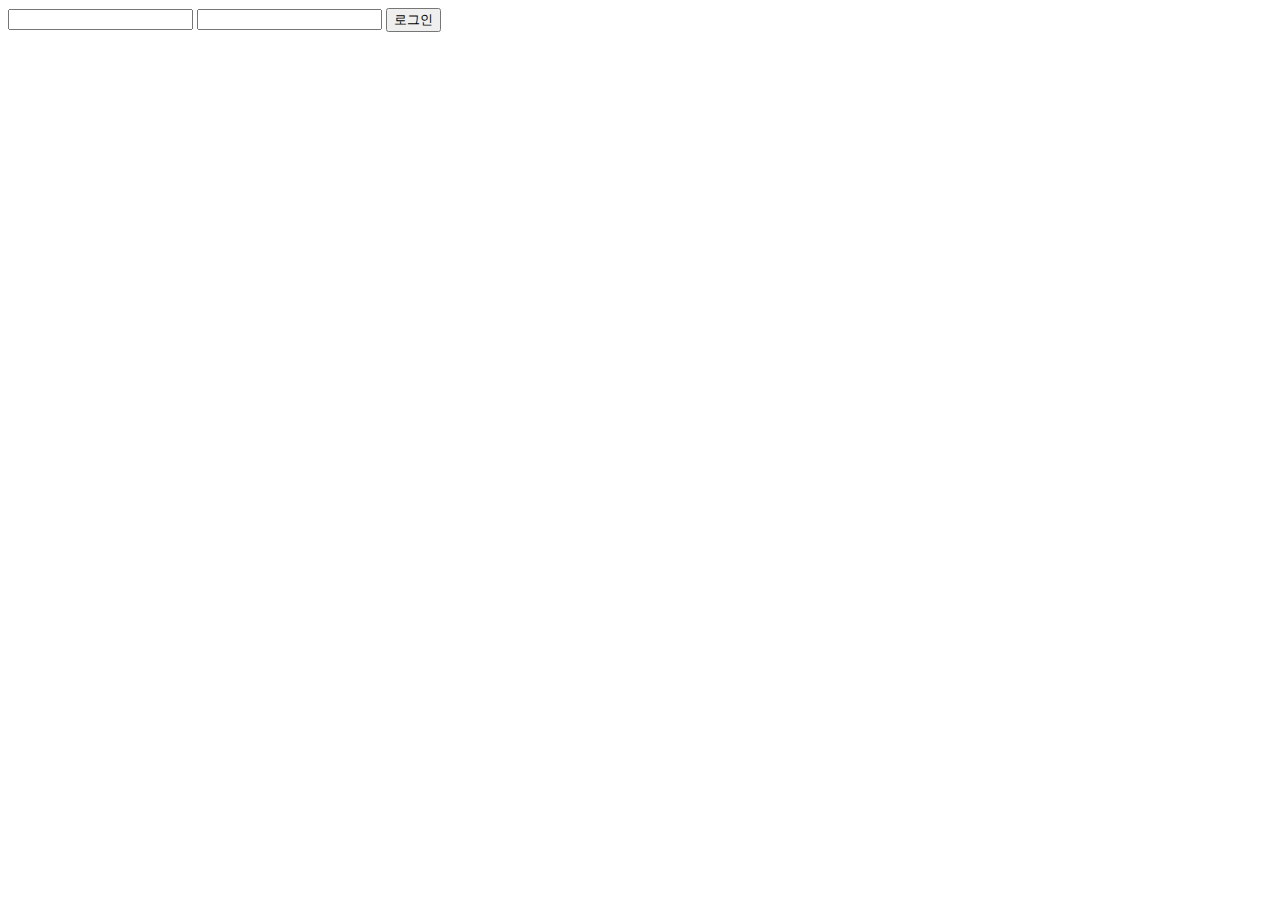
==== backend/src/main/resources/templates/login.html @ 826eb565 "mariaDB -> MySql 변경 기본 entity, DTO, Repository, service 등 파일 추가 로그인 컨트롤러 추가" ====
<!DOCTYPE html>
<html lang="ko"
      xmlns:layout="http://www.ultraq.net.nz/thymeleaf/layout"
      layout:decorate="~{common/common.html}"
      xmlns:th="http://www.thymeleaf.org">
<body>
<th:block layout:fragment="content">
<form action="" >
    <input type="text" name="userId">
    <input tupe="text" name="password">
    <button type="submit">로그인</button>
</form>
</th:block>
</body>
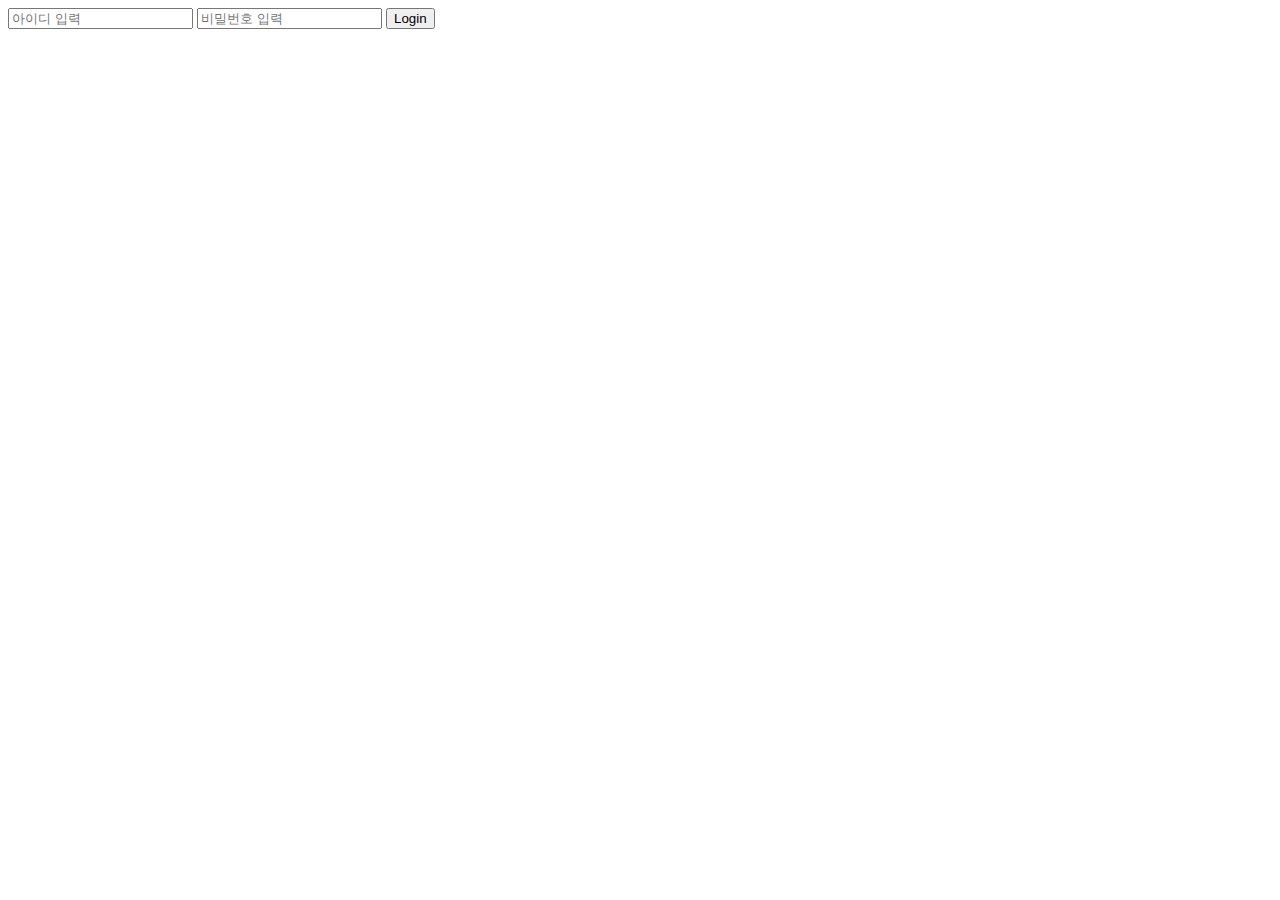
==== commit ae86c6f2: "로그인 기능 구현(에러 처리 X)" ====
--- a/backend/src/main/resources/templates/login.html
+++ b/backend/src/main/resources/templates/login.html
@@ -5,10 +5,14 @@
       xmlns:th="http://www.thymeleaf.org">
 <body>
 <th:block layout:fragment="content">
-<form action="" >
-    <input type="text" name="userId">
-    <input tupe="text" name="password">
-    <button type="submit">로그인</button>
-</form>
+    <div>
+        <form th:action="@{/login}" method="post">
+            <input type="text" name="userId" placeholder="아이디 입력">
+            <input type="text" name="pwd" placeholder="비밀번호 입력">
+            <button type="submit">Login</button>
+        </form>
+    </div>
 </th:block>
-</body>+
+</body>
+</html>